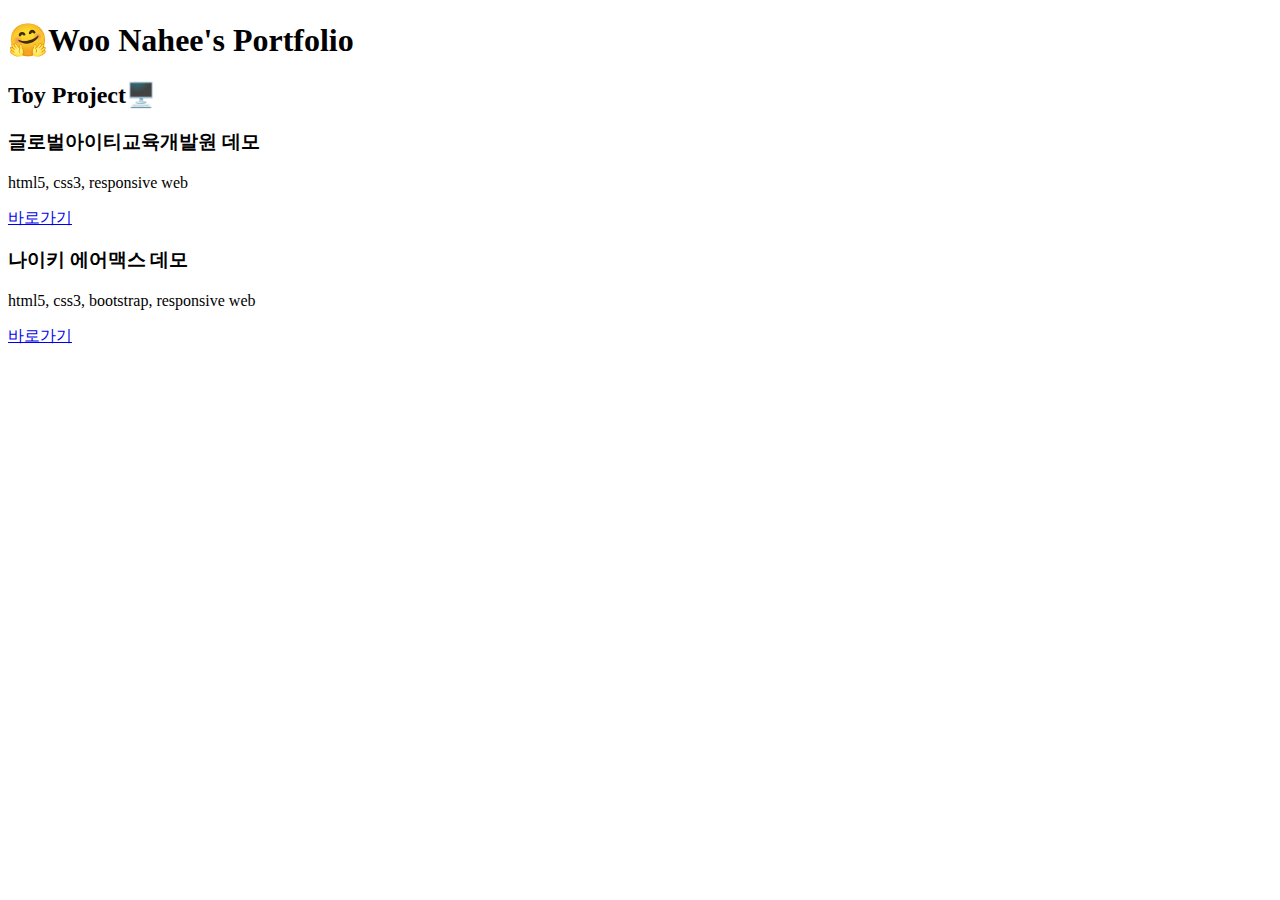
==== index.html @ 28b35dd3 "Add files via upload" ====
<!DOCTYPE html>
<html lang="en">
<head>
    <meta charset="UTF-8">
    <meta name="viewport" content="width=device-width, initial-scale=1.0">
    <title>Document</title>
</head>
<body>
    <h1>&#129303;Woo Nahee's Portfolio</h1>
    <h2>Toy Project🖥️</h2>
    <h3>글로벌아이티교육개발원 데모</h3>
    <p></style>html5, css3, responsive web</p>
    <a href="https://midanto28.github.io/portfolio/company/" target="_blank">바로가기</a>
    <h3>나이키 에어맥스 데모</h3>
    <p>html5, css3, bootstrap, responsive web</p>
    <a href="https://midanto28.github.io/portfolio/nike/" target="_blank">바로가기</a>
</body>
</html>
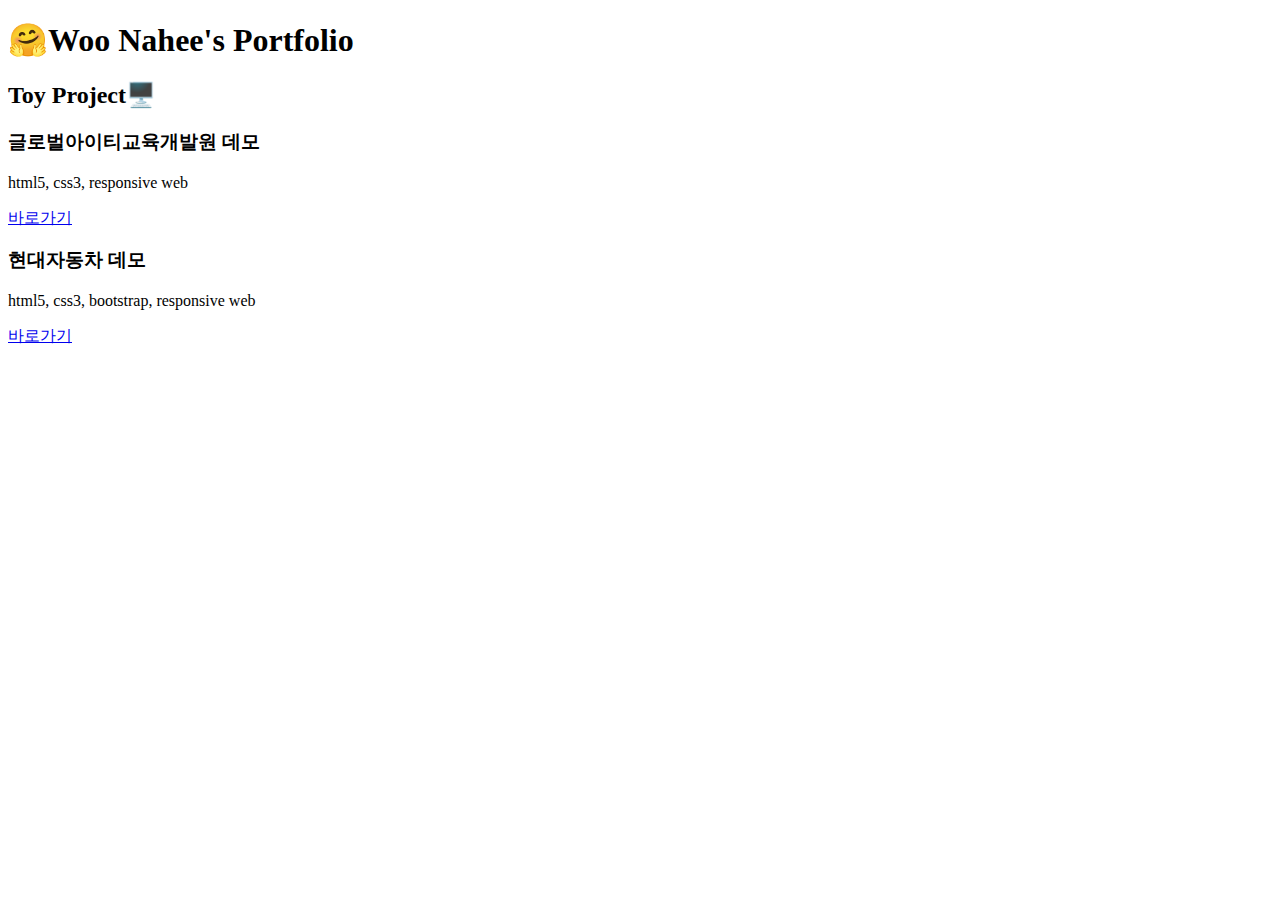
==== commit 33017159: "Add files via upload" ====
--- a/index.html
+++ b/index.html
@@ -11,8 +11,8 @@
     <h3>글로벌아이티교육개발원 데모</h3>
     <p></style>html5, css3, responsive web</p>
     <a href="https://midanto28.github.io/portfolio/company/" target="_blank">바로가기</a>
-    <h3>나이키 에어맥스 데모</h3>
+    <h3>현대자동차 데모</h3>
     <p>html5, css3, bootstrap, responsive web</p>
-    <a href="https://midanto28.github.io/portfolio/nike/" target="_blank">바로가기</a>
+    <a href="https://midanto28.github.io/portfolio/hyundai/" target="_blank">바로가기</a>
 </body>
 </html>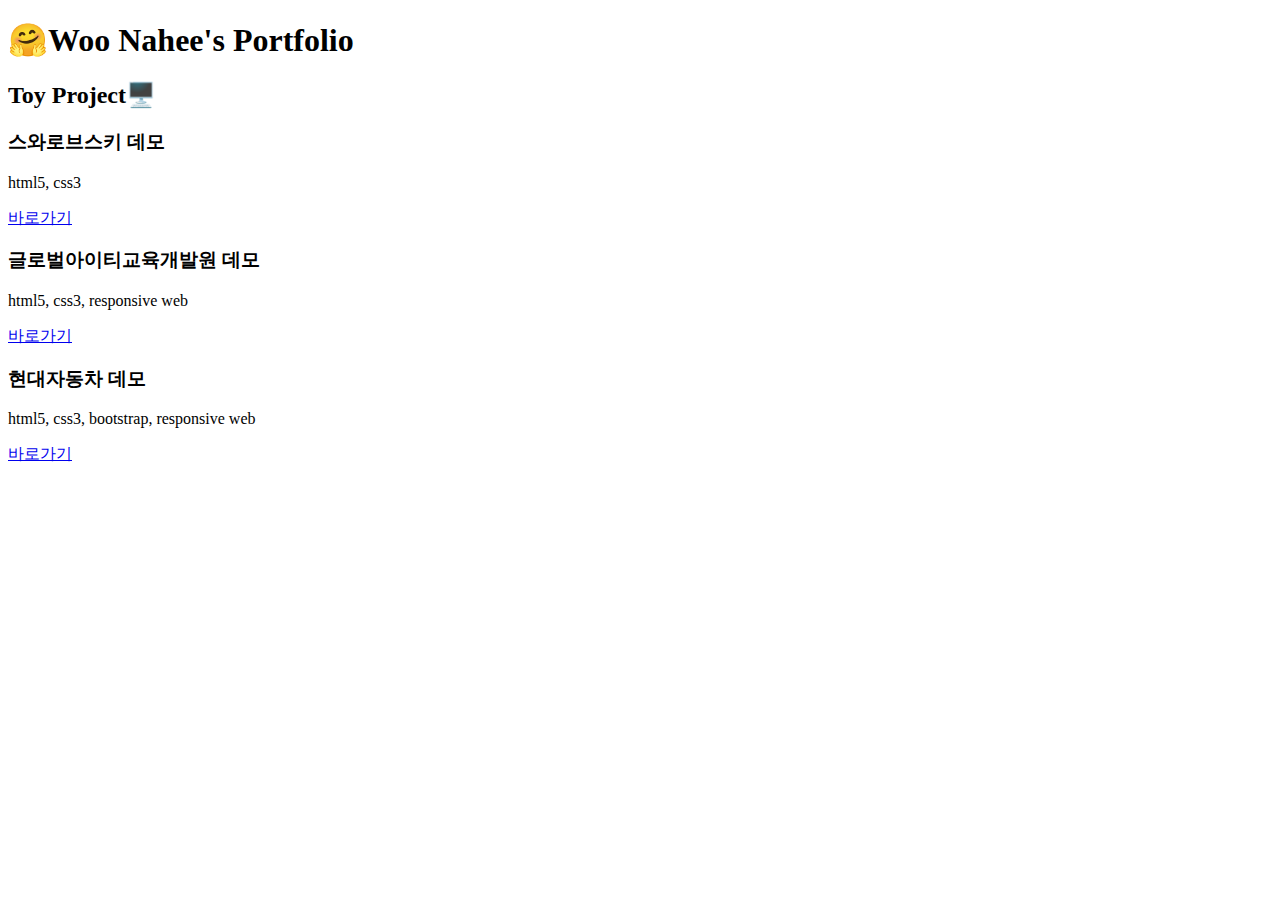
==== commit 75c33158: "Add files via upload" ====
--- a/index.html
+++ b/index.html
@@ -8,11 +8,15 @@
 <body>
     <h1>&#129303;Woo Nahee's Portfolio</h1>
     <h2>Toy Project🖥️</h2>
+    <h3>스와로브스키 데모</h3>
+    <p>html5, css3</p>
+    <a href="https://midanto28.github.io/portfolio/SWA/" target="_blank">바로가기</a>
     <h3>글로벌아이티교육개발원 데모</h3>
-    <p></style>html5, css3, responsive web</p>
+    <p>html5, css3, responsive web</p>
     <a href="https://midanto28.github.io/portfolio/company/" target="_blank">바로가기</a>
     <h3>현대자동차 데모</h3>
     <p>html5, css3, bootstrap, responsive web</p>
     <a href="https://midanto28.github.io/portfolio/hyundai/" target="_blank">바로가기</a>
+
 </body>
 </html>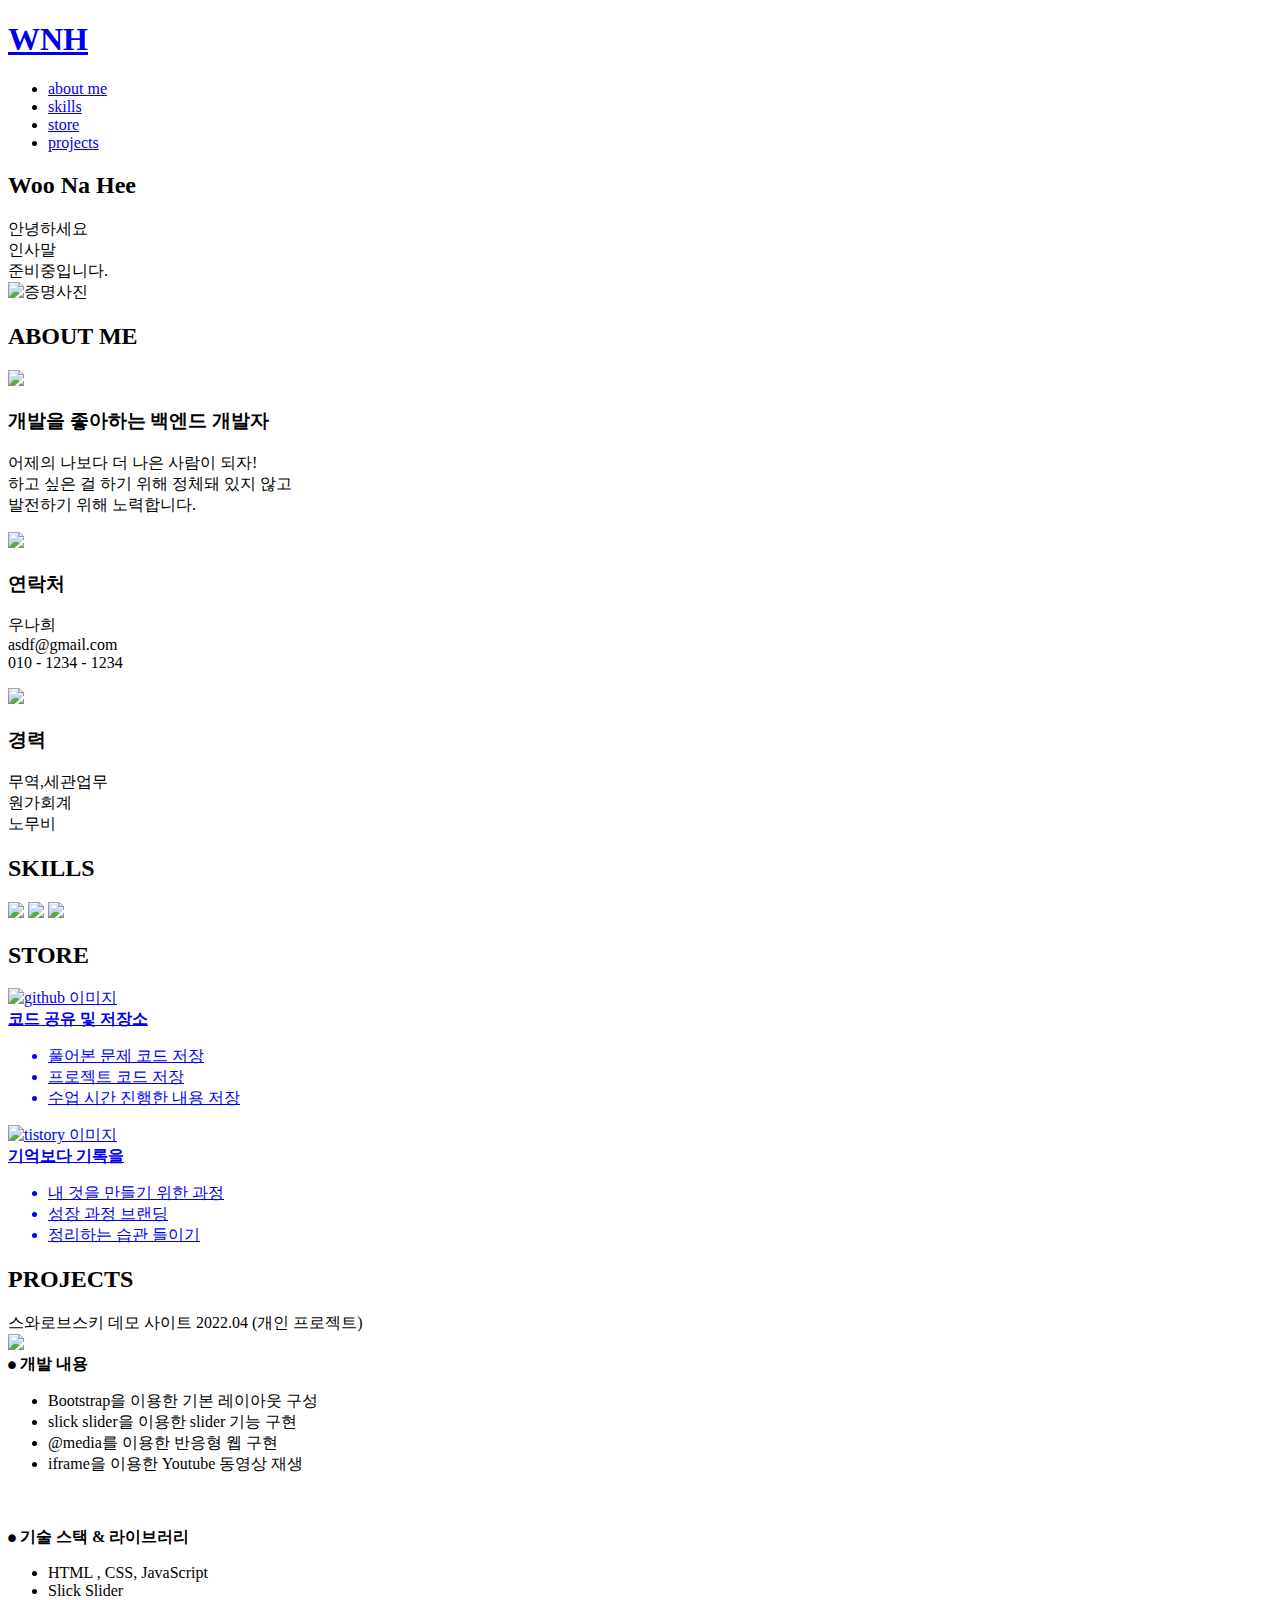
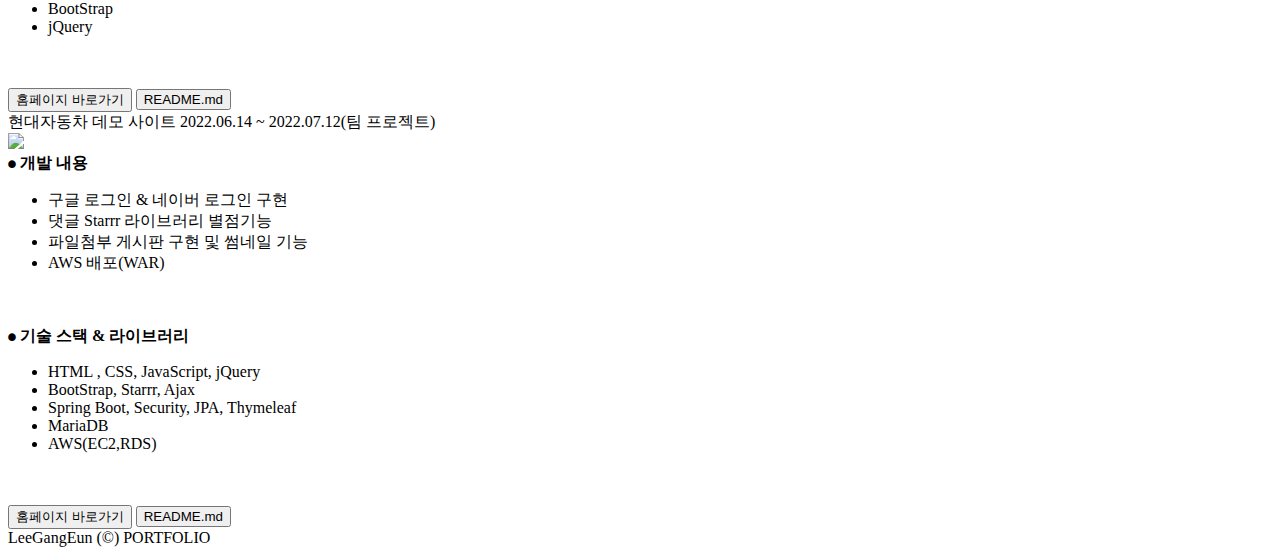
==== commit f3367184: "Add files via upload" ====
--- a/index.html
+++ b/index.html
@@ -1,22 +1,252 @@
 <!DOCTYPE html>
-<html lang="en">
+<html lang="ko">
 <head>
     <meta charset="UTF-8">
+    <meta http-equiv="X-UA-Compatible" content="IE=edge">
     <meta name="viewport" content="width=device-width, initial-scale=1.0">
-    <title>Document</title>
+    <link rel="stylesheet" href="css/style2.css">
+    <link rel="stylesheet" href="css/font2.css">
+    <script src="https://ajax.googleapis.com/ajax/libs/jquery/1.11.3/jquery.min.js"></script>
+    <script src="https://kit.fontawesome.com/44d763aa33.js" crossorigin="anonymous"></script>    
+
+    <link rel="stylesheet" type="text/css" href="//cdn.jsdelivr.net/npm/slick-carousel@1.8.1/slick/slick.css"/>
+    <script type="text/javascript" src="//cdn.jsdelivr.net/npm/slick-carousel@1.8.1/slick/slick.min.js"></script>
+
+    <script type="text/javascript" src="js/script.js"></script>    
+    <title> portfolio </title>
+
 </head>
 <body>
-    <h1>&#129303;Woo Nahee's Portfolio</h1>
-    <h2>Toy Project🖥️</h2>
-    <h3>스와로브스키 데모</h3>
-    <p>html5, css3</p>
-    <a href="https://midanto28.github.io/portfolio/SWA/" target="_blank">바로가기</a>
-    <h3>글로벌아이티교육개발원 데모</h3>
-    <p>html5, css3, responsive web</p>
-    <a href="https://midanto28.github.io/portfolio/company/" target="_blank">바로가기</a>
-    <h3>현대자동차 데모</h3>
-    <p>html5, css3, bootstrap, responsive web</p>
-    <a href="https://midanto28.github.io/portfolio/hyundai/" target="_blank">바로가기</a>
+    <div class ="header">
+        <div id ="pin"></div>
+        <h1 id="logo">
+            <a href="#"><span>WNH</span></a>
+        </h1>
+
+        <div id="nav">
+            <nav class="nav">
+                <ul>
+                    <li><a href="#about">about me</a></li>
+                    <li><a href="#skills">skills</a></li>
+                    <li><a href="#store">store</a></li>
+                    <li><a href="#projects">projects</a></li>
+                </ul>
+            </nav>
+        </div> 
+        <i class="fas fa-bars" id="menu-list"></i>
+    </div>
+
+    <div id ="top">
+        <!-- 메뉴 시작 -->
+        <div id ="intro">
+            <h2>
+            Woo Na Hee
+            </h2>
+            <span>안녕하세요<br>
+            인사말<br>
+            준비중입니다.
+            </span>
+        </div>
+        <img src="img/lEE.jpg" alt="증명사진">
+    </div>
+
+
+    <!-- about me 시작 !!!!!!!! -->
+    <div id="about">
+        <h2 class ="sub_menu"> ABOUT ME </h2>
+        <div id = "about_container">
+            <div id="about_container_name">     
+                <div class="icon">
+                    <p><img src="img/about me/about_icon01.png"></p>
+                </div>
+                <h3> 개발을 좋아하는 백엔드 개발자 </h3>
+                <span>어제의 나보다 더 나은 사람이 되자!</span><br>
+                <span>하고 싶은 걸 하기 위해 정체돼 있지 않고</span><br>
+                <span>발전하기 위해 노력합니다.</span>
+                
+            </div>
+            
+            <div id="about_container_email"> 
+                <div class="icon">
+                    <p><img src="img/about me/about_icon03.png"></p>
+                </div>
+                    <h3> 연락처 </h3>
+                    <span>우나희</span><br>
+                    <span>asdf@gmail.com</span><br>
+                    <span>010 - 1234 - 1234</span>
+            </div>
+
+            <div id="about_container_certificate">
+                <div class="icon">
+                    <p><img src="img/about me/about_icon02.png"></p>
+                </div>
+                <h3> 경력 </h3>
+                <span>무역,세관업무</span><br>
+                <span>원가회계</span><br>
+                <span>노무비</span>
+                
+
+                <!-- <li>정보처리기사</li>
+                <li>SQL Developer(SQLD)</li>
+                <li>MOSS Word, Access</li> -->
+            </div> 
+        </div>
+    </div>
+
+
+    <!-- skills 시작 -->
+    <div id = "skills">
+        <h2 class="sub_menu" >SKILLS</h2>
+        <div id="skill_main">
+            <img src="img/skill/front.JPG">
+            <img src="img/skill/back.JPG">
+            <img src="img/skill/DB.JPG">   
+        </div>
+    </div>
+    
+
+
+<!-- store 시작-->
+    <div id ="store">
+        <h2 class="sub_menu">STORE</h2>
+        <div id="store_container">
+
+            <a href="http://github.com/GangEunzzang" target="_blank">
+                <div id="store_github">
+                    <div class="store_img">
+                        <img src="./img/store/github.png" alt="github 이미지" width="200px" height="55" > 
+                    </div>
+
+                    <div class="store_text">                
+                        <b> 코드 공유 및 저장소 </b>
+                        <ul>
+                            <li>풀어본 문제 코드 저장</li>
+                            <li>프로젝트 코드 저장</li>
+                            <li>수업 시간 진행한 내용 저장</li>
+                        </ul>
+                    </div>
+                </div>
+            </a>
+            
+            <a href="http://leeprogramer.tistory.com" target="_blank">
+                <div id="store_blog">
+                    <div class="store_img">
+                        <img src="./img/store/tistory.png" alt="tistory 이미지" width="200px" height="55">
+                    </div>
+
+                    <div class="store_text">
+                        <b>기억보다 기록을</b>
+                        <ul>
+                            <li>내 것을 만들기 위한 과정</li>
+                            <li>성장 과정 브랜딩</li>
+                            <li>정리하는 습관 들이기</li>
+                        </ul>
+                    </div>
+                </div>
+            </a>
+        </div>
+    </div>
+
+<!-- projects 시작 -->
+    <div id="projects">
+        <h2 class="sub_menu"> PROJECTS</h2>
+            
+            <!-- 쿠팡잇츠 시작-->
+            <div class="projects_sub_menu"> 
+                <span class ="projects_title">스와로브스키 데모 사이트 </span>
+                <span class="projects_sub_title">2022.04 (개인 프로젝트)</span>
+                
+                <div class="projects_content">
+
+                    <div class="projects_image">
+                        <img src="img/projects/coupangeats/쿠팡.png">
+                    </div>
+
+                    <div class="projects_main">
+                        <b> ⦁ 개발 내용</b>
+                        <ul>
+                            <li>Bootstrap을 이용한 기본 레이아웃 구성</li>
+                            <li>slick slider을 이용한 slider 기능 구현</li>
+                            <li>@media를 이용한 반응형 웹 구현</li>
+                            <li>iframe을 이용한 Youtube 동영상 재생</li>
+                        </ul>
+
+                        <br><br>
+                        <b> ⦁ 기술 스택 & 라이브러리</b>
+                        <ul>
+                            <li>HTML , CSS, JavaScript</li>
+                            <li>Slick Slider</li>
+                            <li>BootStrap</li>
+                            <li>jQuery</li>
+                        </ul>
+                        <br><br>
+                        <div class="btn_con">
+                            <a href="http://gangeunzzang.github.io/coupangeats/" target="_blank"> <button>홈페이지 바로가기 </button></a>
+                            <a href="http://github.com/GangEunzzang/coupangeats/" target="_blank"><button >README.md</button></a>
+                        </div>
+                    </div>
+                </div>
+            </div>
+
+            <!-- go-seoul 시작-->
+            <div class="projects_sub_menu"> 
+                <span class ="projects_title">현대자동차 데모 사이트</span>
+                <span class="projects_sub_title">2022.06.14 ~ 2022.07.12(팀 프로젝트)</span>
+
+                
+                <div class="projects_content">
+                    <div class="projects_image ">
+                        <img src="img/projects/go-seoul/index.png">
+                    </div>
+
+                    <div class="projects_main">
+                        <b> ⦁ 개발 내용</b>
+                        <ul>
+                            <li>구글 로그인 & 네이버 로그인 구현</li>
+                            <li>댓글 Starrr 라이브러리 별점기능</li>
+                            <li>파일첨부 게시판 구현 및 썸네일 기능</li>
+                            <li>AWS 배포(WAR)</li>
+                        </ul>
+
+                        <br><br>
+                        <b> ⦁ 기술 스택 & 라이브러리</b>
+                        <ul>
+                            <li>HTML , CSS, JavaScript, jQuery</li>
+                            <li>BootStrap, Starrr, Ajax</li>
+                            <li>Spring Boot, Security, JPA, Thymeleaf </li>
+                            <li>MariaDB</li>
+                            <li>AWS(EC2,RDS)</li>
+                        </ul>
+                        <br><br>
+                        <div class="btn_con">
+                            <a href="http://가자서울.shop" target="_blank"> <button>홈페이지 바로가기 </button></a>
+                            <a href="https://github.com/GangEunzzang/go-seoul" target="_blank"><button >README.md</button></a>
+                        </div>
+                    </div>
+                </div>
+            </div>
+    </div>
+
+ <!-- footer 시작 -->
+   <div id="footer">
+         <div id="container">
+            <div id="icon">
+                <a href="https://www.facebook.com/profile.php?id=100004044534911" target="_blank"><i class="fab fa-facebook"></i></a>
+                <a href="https://www.instagram.com/igangeun/"><i class="fab fa-instagram"></i></a>
+                <a href="https://:github.com/GangEunzzang"><i class="fa-brands fa-github"></i></a>
+            </div>
+            <div id="copyright">
+                LeeGangEun (&copy;) PORTFOLIO 
+            </div>
+        </div>
+   </div>
+
+    <div id='scroll-to-top'>
+        <span class='fa-stack fa-lg'>
+            <i class='fa fa-circle fa-stack-2x' id="circle"></i>
+            <i class='fa fa-angle-double-up fa-stack-1x fa-inverse up-arrow'></i>
+        </span>
+    </div>
 
 </body>
 </html>